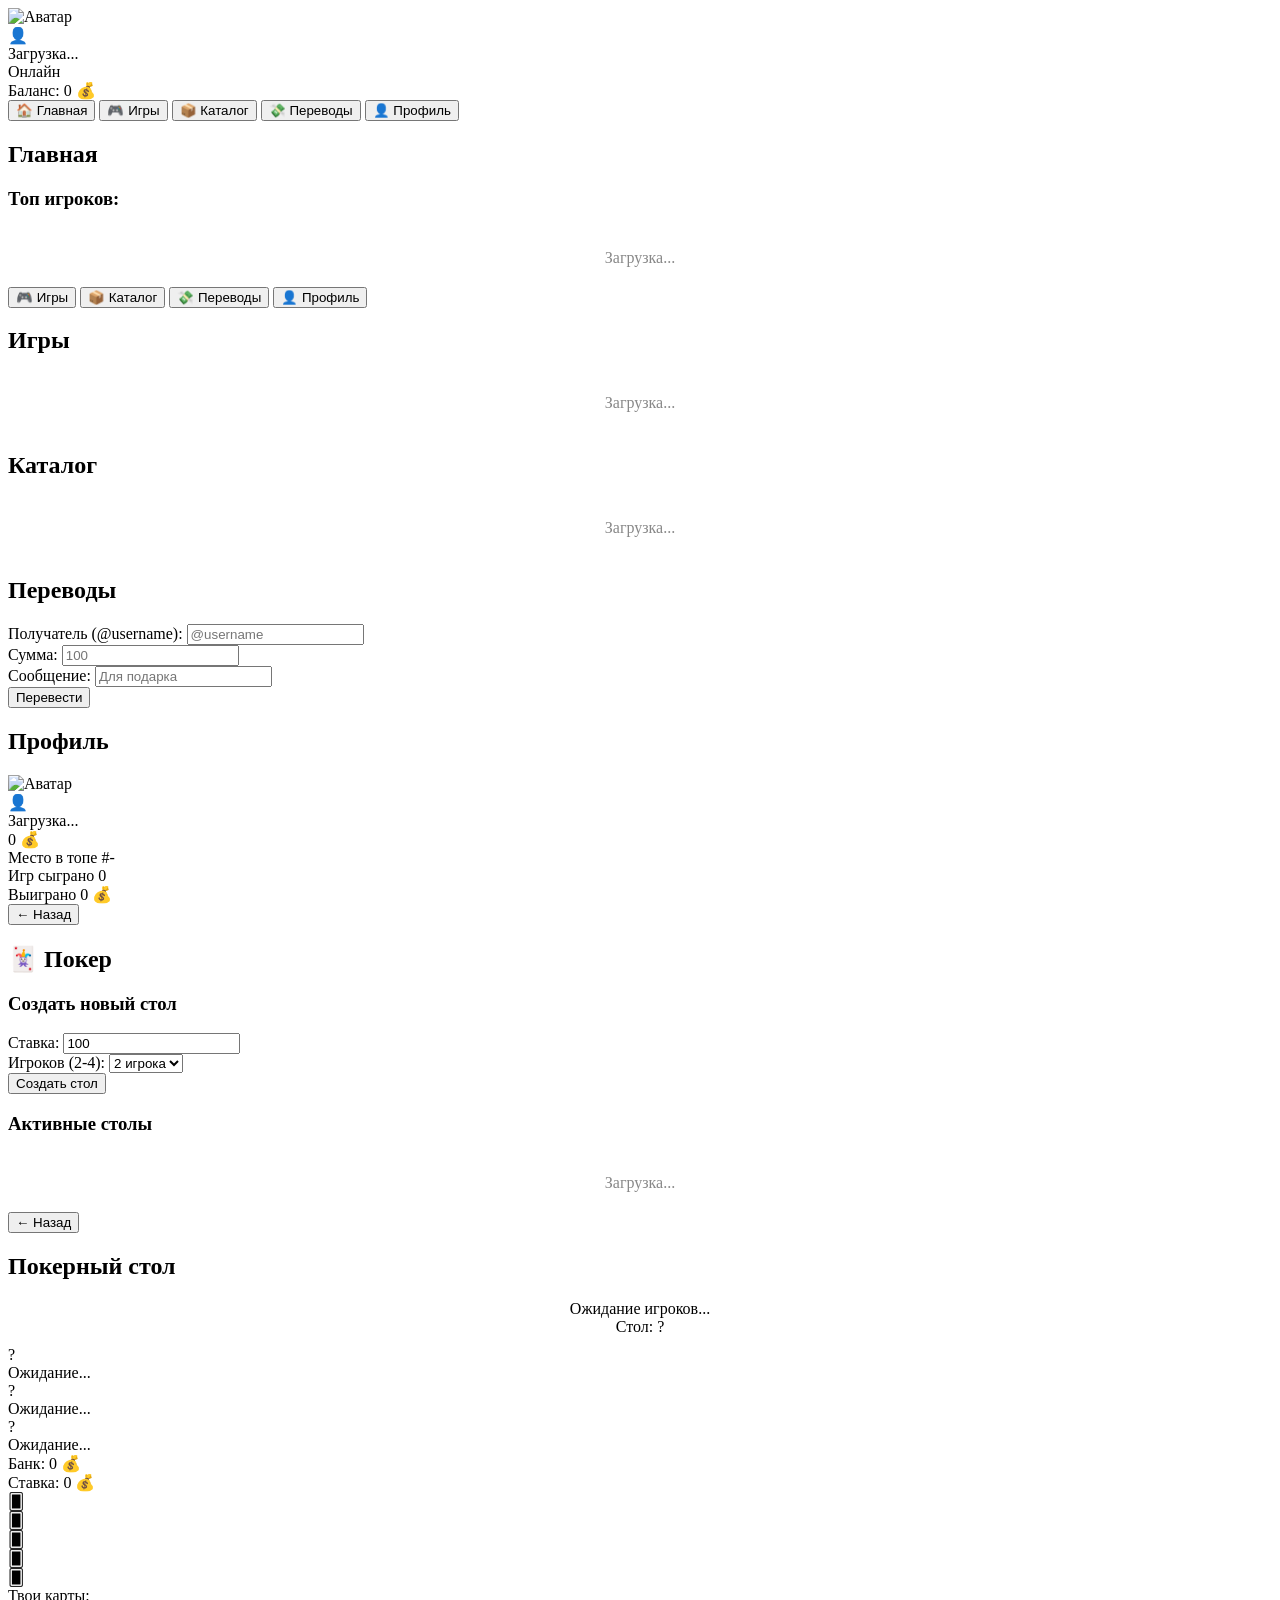
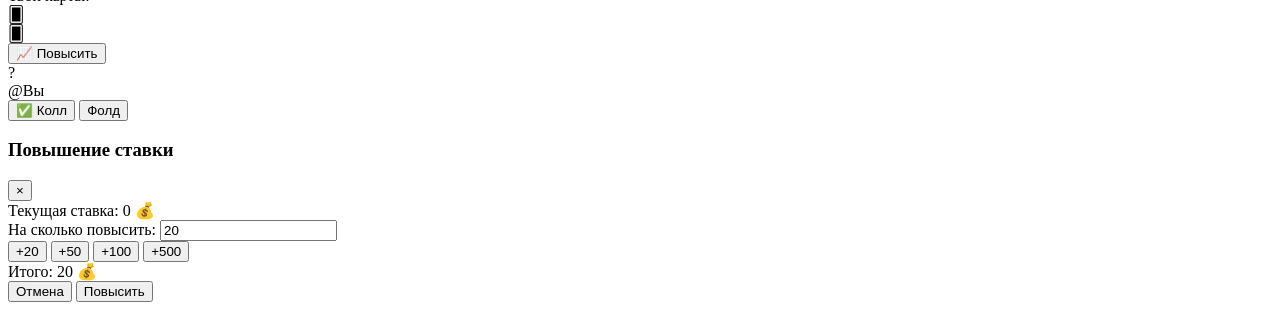
==== inde.html @ a70eb48e "Rename index-3.html to inde.html" ====
<!DOCTYPE html>
<html lang="ru">
<head>
  <meta charset="UTF-8">
  <meta name="viewport" content="width=device-width, initial-scale=1.0">
  <title>BlessCoin</title>
  <script src="https://telegram.org/js/telegram-web-app.js"></script>
  <link rel="stylesheet" href="style.css">
</head>
<body>

<!-- Шапка -->
<div class="app-header">
  <div class="user-info">
    <div class="avatar-wrapper">
      <img id="header-avatar" class="avatar" src="" alt="Аватар">
      <div class="avatar-placeholder">👤</div>
    </div>
    <div class="user-details">
      <div class="nickname" id="header-nickname">Загрузка...</div>
      <div class="status">Онлайн</div>
    </div>
  </div>
  <div class="balance-box">
    <span class="balance-label">Баланс:</span>
    <span class="balance-value" id="header-balance">0 💰</span>
  </div>
</div>

<!-- Навигация -->
<div class="bottom-nav">
  <button class="nav-btn active" data-tab="home">🏠 Главная</button>
  <button class="nav-btn" data-tab="games">🎮 Игры</button>
  <button class="nav-btn" data-tab="catalog">📦 Каталог</button>
  <button class="nav-btn" data-tab="transfer">💸 Переводы</button>
  <button class="nav-btn" data-tab="profile">👤 Профиль</button>
</div>

<!-- Табы -->
<div class="tab-content active" id="tab-home">
  <h2 class="page-title">Главная</h2>

  <div class="main-layout">
    <div class="top-container">
      <h3 class="top-title">Топ игроков:</h3>
      <div id="top-list">
        <div style="text-align:center;padding:20px;color:#888;">Загрузка...</div>
      </div>
    </div>

    <div class="menu-buttons-container">      <button class="menu-btn" onclick="switchTab('games')">🎮 Игры</button>
      <button class="menu-btn" onclick="switchTab('catalog')">📦 Каталог</button>
      <button class="menu-btn" onclick="switchTab('transfer')">💸 Переводы</button>
      <button class="menu-btn" onclick="switchTab('profile')">👤 Профиль</button>
    </div>
  </div>
</div>

<!-- Игры -->
<div class="tab-content" id="tab-games">
  <h2 class="page-title">Игры</h2>
  <div class="games-grid" id="games-list">
    <div style="text-align:center;padding:20px;color:#888;">Загрузка...</div>
  </div>
</div>

<!-- Каталог -->
<div class="tab-content" id="tab-catalog">
  <h2 class="page-title">Каталог</h2>
  <div class="catalog-grid" id="catalog-list">
    <div style="text-align:center;padding:20px;color:#888;">Загрузка...</div>
  </div>
</div>

<!-- Переводы -->
<div class="tab-content" id="tab-transfer">
  <h2 class="page-title">Переводы</h2>
  <div class="transfer-form">
    <div class="form-group">
      <label>Получатель (@username):</label>
      <input type="text" id="transfer-to" placeholder="@username">
    </div>
    <div class="form-group">
      <label>Сумма:</label>
      <input type="number" id="transfer-amount" placeholder="100">
    </div>
    <div class="form-group">
      <label>Сообщение:</label>
      <input type="text" id="transfer-comment" placeholder="Для подарка">
    </div>
    <button class="action-btn" onclick="sendTransfer()">Перевести</button>
  </div>
</div>

<!-- Профиль -->
<div class="tab-content" id="tab-profile">
  <h2 class="page-title">Профиль</h2>
  <div class="profile-card">
    <div class="profile-avatar-wrapper">
      <img id="profile-avatar" class="profile-avatar" src="" alt="Аватар">
        <div class="avatar-placeholder-large">👤</div>
    </div>
    <div class="profile-name" id="profile-nickname">Загрузка...</div>
    <div class="profile-balance" id="profile-balance">0 💰</div>
    <div class="profile-stats">
      <div class="stat-item">
        <span class="stat-label">Место в топе</span>
        <span class="stat-value" id="stat-rank">#-</span>
      </div>
      <div class="stat-item">
        <span class="stat-label">Игр сыграно</span>
        <span class="stat-value" id="stat-games">0</span>
      </div>
      <div class="stat-item">
        <span class="stat-label">Выиграно</span>
        <span class="stat-value" id="stat-won">0 💰</span>
      </div>
    </div>
  </div>
</div>

<!-- Покер — лобби -->
<div class="game-section" id="poker-lobby-screen">
  <div class="game-header">
    <button class="back-btn" onclick="closeGame('poker')">← Назад</button>
    <h2>🃏 Покер</h2>
  </div>

  <div class="poker-table-card">
    <h3>Создать новый стол</h3>
    <div class="form-group">
      <label>Ставка:</label>
      <input type="number" id="poker-bet" value="100" min="100">
    </div>
    <div class="form-group">
      <label>Игроков (2-4):</label>
      <select id="poker-players">
        <option value="2">2 игрока</option>
        <option value="3">3 игрока</option>
        <option value="4">4 игрока</option>
      </select>
    </div>
    <button class="action-btn" onclick="createPokerTable()">Создать стол</button>
  </div>

  <h3>Активные столы</h3>
  <div id="poker-tables-list">
    <div style="text-align:center;padding:20px;color:#888;">Загрузка...</div>
  </div>
</div>
<!-- Покер — игра -->
<div class="game-section" id="poker-game-screen" style="position:relative">
  <div class="game-header">
    <button class="back-btn" onclick="closeGame('poker')">← Назад</button>
    <h2>Покерный стол</h2>
  </div>

  <!-- Статус и ID стола -->
  <div style="text-align:center; margin-bottom:10px;">
    <div id="poker-game-status">Ожидание игроков...</div>
    <div id="poker-game-table-id">Стол: ?</div>
  </div>

  <!-- Оппоненты сверху -->
  <div class="opponents-top">
    <div class="opponent-seat">
      <div id="opp2-avatar" class="player-avatar">?</div>
      <div id="opp2-nick" class="player-nick">Ожидание...</div>
      <div id="opp2-action" class="player-action"></div>
    </div>
    <div class="opponent-seat">
      <div id="opp3-avatar" class="player-avatar">?</div>
      <div id="opp3-nick" class="player-nick">Ожидание...</div>
      <div id="opp3-action" class="player-action"></div>
    </div>
    <div class="opponent-seat">
      <div id="opp4-avatar" class="player-avatar">?</div>
      <div id="opp4-nick" class="player-nick">Ожидание...</div>
      <div id="opp4-action" class="player-action"></div>
    </div>
  </div>

  <!-- Стол -->
  <div class="poker-table-area">
    <div class="pot-display">
      <span class="pot-label">Банк:</span>
      <span class="pot-amount" id="poker-pot">0 💰</span>
    </div>
    <div class="current-bet-display">
      Ставка: <span id="current-bet">0</span> 💰
    </div>

    <!-- Общие карты -->
    <div class="community-cards" id="community-cards">
      <div class="card-placeholder">🂠</div>
      <div class="card-placeholder">🂠</div>
      <div class="card-placeholder">🂠</div>
      <div class="card-placeholder">🂠</div>
      <div class="card-placeholder">🂠</div>    </div>

    <!-- Твои карты -->
    <div class="my-cards-area">
      <div class="cards-label">Твои карты:</div>
      <div class="my-cards" id="my-cards">
        <div class="card back">🂠</div>
        <div class="card back">🂠</div>
      </div>
    </div>

    <!-- Управление -->
    <div class="poker-controls-area">
      <div class="control-left">
        <button class="control-btn raise-btn" onclick="showRaiseModal()">📈 Повысить</button>
      </div>
      <div class="control-center">
        <div id="my-avatar-small" class="my-avatar-small">?</div>
        <div id="my-nick-small" class="my-nick-small">@Вы</div>
      </div>
      <div class="control-right">
        <button class="control-btn call-btn" onclick="pokerCall()">✅ Колл</button>
        <button class="control-btn fold-btn" onclick="pokerFold()">Фолд</button>
      </div>
    </div>
  </div>
</div>

<!-- Модальное окно повышения ставки -->
<div class="modal" id="raise-modal">
  <div class="modal-content">
    <div class="modal-header">
      <h3>Повышение ставки</h3>
      <button class="modal-close" onclick="closeRaiseModal()">×</button>
    </div>
    <div class="modal-body">
      <div class="raise-amount-display">
        Текущая ставка: <span id="modal-current-bet">0</span> 💰
      </div>
      <div class="raise-input-group">
        <label>На сколько повысить:</label>
        <input type="number" id="raise-amount" value="20" min="1">
      </div>
      <div class="quick-raises">
        <button class="quick-btn" onclick="setRaiseAmount(20)">+20</button>
        <button class="quick-btn" onclick="setRaiseAmount(50)">+50</button>
        <button class="quick-btn" onclick="setRaiseAmount(100)">+100</button>
        <button class="quick-btn" onclick="setRaiseAmount(500)">+500</button>
      </div>
      <div class="total-raise-display">Итого: <span id="total-raise">20</span> 💰
      </div>
    </div>
    <div class="modal-footer">
      <button class="modal-btn cancel-btn" onclick="closeRaiseModal()">Отмена</button>
      <button class="modal-btn confirm-btn" onclick="confirmRaise()">Повысить</button>
    </div>
  </div>
</div>

<script src="script.js"></script>
</body>
</html>
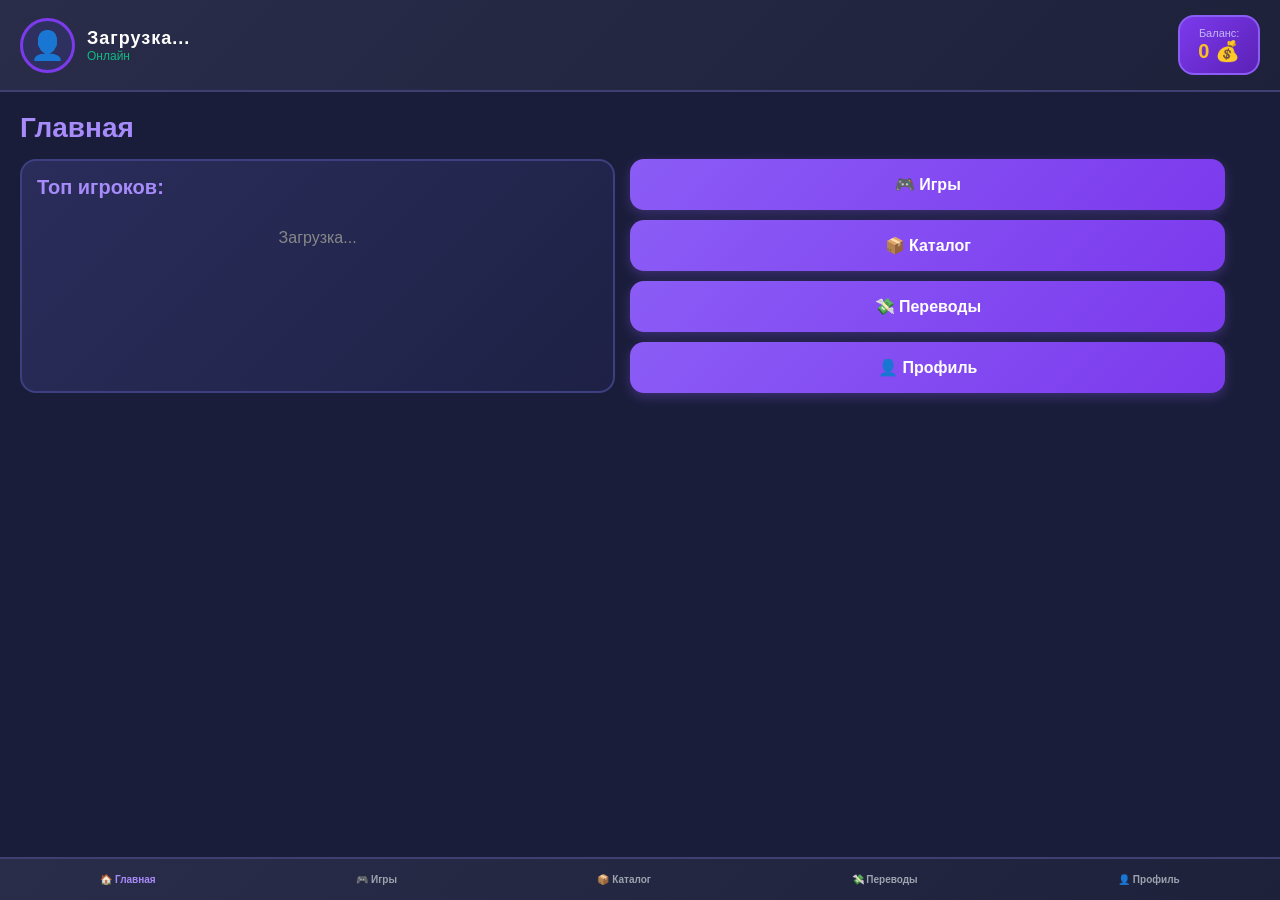
==== commit b4f9bfee: "Update inde.html" ====
--- a/inde.html
+++ b/inde.html
@@ -9,7 +9,7 @@
 </head>
 <body>
 
-<!-- Шапка -->
+<!-- Шапка .-->
 <div class="app-header">
   <div class="user-info">
     <div class="avatar-wrapper">
--- a/style.css
+++ b/style.css
@@ -0,0 +1,967 @@
+* { margin: 0; padding: 0; box-sizing: border-box; }
+
+body {
+    font-family: -apple-system, BlinkMacSystemFont, 'Segoe UI', Roboto, sans-serif;
+    background: #1a1d3a;
+    color: #ffffff;
+    min-height: 100vh;
+    padding-bottom: 70px;
+    overflow-x: hidden;
+}
+
+.app-header {
+    display: flex;
+    justify-content: space-between;
+    align-items: center;
+    padding: 15px 20px;
+    background: linear-gradient(135deg, #2a2d4a 0%, #1e213a 100%);
+    border-bottom: 2px solid #3d4070;
+}
+
+.user-info { display: flex; align-items: center; gap: 12px; }
+
+.avatar-wrapper {
+    position: relative;
+    width: 55px; height: 55px;
+    border-radius: 50%;
+    border: 3px solid #7c3aed;
+    overflow: hidden;
+    background: #2e3160;
+}
+
+.avatar { width: 100%; height: 100%; object-fit: cover; display: none; }
+.avatar-wrapper.has-photo .avatar { display: block; }
+.avatar-wrapper.has-photo .avatar-placeholder { display: none; }
+
+.avatar-placeholder {
+    position: absolute;
+    top: 50%; left: 50%;
+    transform: translate(-50%, -50%);
+    font-size: 28px; font-weight: bold;
+    color: #7c3aed;
+}
+
+.user-details { display: flex; flex-direction: column; }
+.nickname { font-size: 18px; font-weight: 700; color: #ffffff; letter-spacing: 1px; }
+.status { font-size: 12px; color: #10b981; font-weight: 500; }
+
+.balance-box {
+    background: linear-gradient(135deg, #7c3aed 0%, #5b21b6 100%);
+    border-radius: 16px;    padding: 10px 18px;
+    text-align: center;
+    border: 2px solid #8b5cf6;
+}
+
+.balance-label { font-size: 11px; color: #c4b5fd; display: block; }
+.balance-value { font-size: 20px; font-weight: 800; color: #fbbf24; }
+
+.page-title {
+    font-size: 28px; font-weight: 800;
+    color: #a78bfa;
+    padding: 20px 20px 15px;
+}
+
+.main-layout {
+    display: flex;
+    gap: 15px;
+    padding: 0 20px;
+    align-items: stretch;
+    flex-direction: row !important;
+}
+
+.top-container {
+    flex: 1;
+    max-width: 48%;
+    background: linear-gradient(135deg, #2a2d5a 0%, #1e2145 100%);
+    border-radius: 16px;
+    padding: 15px;
+    border: 2px solid #3d4080;
+}
+
+.top-title {
+    font-size: 20px; font-weight: 800;
+    color: #a78bfa;
+    margin-bottom: 10px;
+}
+
+.top-list { display: flex; flex-direction: column; gap: 6px; }
+
+.top-item {
+    display: flex; align-items: center;
+    padding: 8px 10px;
+    background: rgba(30, 36, 86, 0.6);
+    border-radius: 10px;
+    border: 1px solid #3d4080;
+    transition: all 0.2s;
+}
+
+.top-place {
+    font-size: 16px; font-weight: 800;    color: #fbbf24;
+    width: 28px; text-align: center;
+    margin-right: 8px;
+}
+
+.top-item:nth-child(1) .top-place { color: #ffd700; }
+.top-item:nth-child(2) .top-place { color: #c0c0c0; }
+.top-item:nth-child(3) .top-place { color: #cd7f32; }
+
+.top-name {
+    flex: 1;
+    font-size: 12px; font-weight: 600;
+    color: #e0e7ff;
+    overflow: hidden;
+    text-overflow: ellipsis;
+    white-space: nowrap;
+}
+
+.top-score { font-size: 13px; font-weight: 800; color: #10b981; }
+
+.menu-buttons-container {
+    flex: 1;
+    display: flex;
+    flex-direction: column;
+    gap: 10px;
+    justify-content: flex-start;
+    max-width: 48%;
+}
+
+.menu-btn {
+    background: linear-gradient(135deg, #8b5cf6 0%, #7c3aed 100%);
+    border: none;
+    border-radius: 14px;
+    padding: 16px 20px;
+    color: #ffffff;
+    font-size: 16px; font-weight: 700;
+    cursor: pointer;
+    transition: all 0.2s;
+    text-align: center;
+    box-shadow: 0 4px 12px rgba(139, 92, 246, 0.3);
+    width: 100%;
+}
+
+.menu-btn:hover { transform: translateY(-2px); box-shadow: 0 6px 16px rgba(139, 92, 246, 0.5); }
+.menu-btn:active { transform: translateY(0); }
+
+.games-grid {
+    display: grid;
+    grid-template-columns: repeat(2, 1fr);
+    gap: 15px;    padding: 0 20px 20px;
+}
+
+.game-card {
+    background: linear-gradient(135deg, #2a2d5a 0%, #1e2145 100%);
+    border-radius: 16px;
+    padding: 20px;
+    text-align: center;
+    border: 2px solid #3d4080;
+    transition: all 0.2s;
+}
+
+.game-card:hover { border-color: #7c3aed; transform: translateY(-3px); }
+.game-icon { font-size: 40px; margin-bottom: 10px; }
+.game-card h3 { font-size: 16px; font-weight: 700; margin-bottom: 5px; color: #e0e7ff; }
+.game-card p { font-size: 12px; color: #9ca3af; margin-bottom: 15px; }
+
+.game-action-btn {
+    background: linear-gradient(135deg, #7c3aed 0%, #6d28d9 100%);
+    border: none;
+    border-radius: 10px;
+    padding: 10px 16px;
+    color: #ffffff;
+    font-size: 14px; font-weight: 600;
+    cursor: pointer;
+    width: 100%;
+    transition: all 0.2s;
+}
+
+.catalog-grid { display: flex; flex-direction: column; gap: 12px; padding: 0 20px 20px; }
+
+.catalog-item {
+    display: flex; align-items: center; gap: 15px;
+    background: linear-gradient(135deg, #2a2d5a 0%, #1e2145 100%);
+    border-radius: 16px;
+    padding: 15px;
+    border: 2px solid #3d4080;
+}
+
+.catalog-icon { font-size: 30px; width: 50px; text-align: center; }
+.catalog-info h4 { font-size: 16px; font-weight: 700; color: #e0e7ff; margin-bottom: 3px; }
+.catalog-info p { font-size: 12px; color: #9ca3af; margin-bottom: 5px; }
+.catalog-price { font-size: 16px; font-weight: 800; color: #fbbf24; }
+
+.transfer-form { padding: 0 20px 20px; }
+
+.form-group { margin-bottom: 15px; }
+.form-group label {
+    display: block;
+    font-size: 14px; font-weight: 600;    color: #c4b5fd;
+    margin-bottom: 6px;
+}
+
+.form-group input, .form-group select {
+    width: 100%;
+    padding: 14px 16px;
+    background: #2a2d5a;
+    border: 2px solid #3d4080;
+    border-radius: 12px;
+    color: #ffffff;
+    font-size: 16px;
+    outline: none;
+    transition: all 0.2s;
+}
+
+.form-group input:focus, .form-group select:focus {
+    border-color: #7c3aed;
+    box-shadow: 0 0 0 3px rgba(124, 58, 237, 0.2);
+}
+
+.action-btn {
+    background: linear-gradient(135deg, #7c3aed 0%, #6d28d9 100%);
+    border: none;
+    border-radius: 14px;
+    padding: 16px 24px;
+    color: #ffffff;
+    font-size: 16px; font-weight: 700;
+    cursor: pointer;
+    width: 100%;
+    transition: all 0.2s;
+    box-shadow: 0 4px 15px rgba(124, 58, 237, 0.3);
+}
+
+.action-btn:hover { transform: translateY(-2px); box-shadow: 0 6px 20px rgba(124, 58, 237, 0.5); }
+
+.profile-card { text-align: center; padding: 30px 20px; }
+
+.profile-avatar-wrapper {
+    position: relative;
+    width: 100px; height: 100px;
+    border-radius: 50%;
+    border: 4px solid #7c3aed;
+    margin: 0 auto 15px;
+    overflow: hidden;
+    background: #2e3160;
+}
+
+.profile-avatar { width: 100%; height: 100%; object-fit: cover; display: none; }
+.profile-avatar-wrapper.has-photo .profile-avatar { display: block; }.profile-avatar-wrapper.has-photo .avatar-placeholder-large { display: none; }
+
+.avatar-placeholder-large {
+    position: absolute;
+    top: 50%; left: 50%;
+    transform: translate(-50%, -50%);
+    font-size: 48px; font-weight: bold;
+    color: #7c3aed;
+}
+
+.profile-name { font-size: 24px; font-weight: 800; color: #ffffff; margin-bottom: 10px; }
+.profile-balance { font-size: 28px; font-weight: 800; color: #fbbf24; margin-bottom: 25px; }
+
+.profile-stats { display: flex; flex-direction: column; gap: 12px; }
+
+.stat-item {
+    display: flex; justify-content: space-between; align-items: center;
+    background: linear-gradient(135deg, #2a2d5a 0%, #1e2145 100%);
+    border-radius: 14px;
+    padding: 14px 20px;
+    border: 2px solid #3d4080;
+}
+
+.stat-label { font-size: 15px; color: #c4b5fd; font-weight: 500; }
+.stat-value { font-size: 18px; font-weight: 800; color: #ffffff; }
+
+.bottom-nav {
+    position: fixed;
+    bottom: 0; left: 0; right: 0;
+    display: flex;
+    justify-content: space-around;
+    background: linear-gradient(135deg, #2a2d4a 0%, #1e213a 100%);
+    border-top: 2px solid #3d4070;
+    padding: 10px 0;
+    z-index: 100;
+}
+
+.bottom-nav.hidden { display: none; }
+
+.nav-btn {
+    background: none; border: none;
+    color: #9ca3af;
+    font-size: 10px; font-weight: 600;
+    cursor: pointer;
+    display: flex; flex-direction: column;
+    align-items: center; gap: 3px;
+    padding: 5px 10px;
+    transition: all 0.2s;
+}
+.nav-btn span { font-size: 10px; }
+.nav-btn.active { color: #a78bfa; }
+
+.tab-content { display: none; }
+.tab-content.active { display: block; }
+
+.game-section { display: none; padding: 20px; }
+.game-section.active { display: block; }
+
+.game-header { display: flex; align-items: center; gap: 15px; margin-bottom: 20px; }
+
+.back-btn {
+    background: linear-gradient(135deg, #2a2d5a 0%, #1e2145 100%);
+    border: 2px solid #3d4080;
+    border-radius: 12px;
+    padding: 10px 18px;
+    color: #ffffff;
+    font-size: 16px; font-weight: 600;
+    cursor: pointer;
+    transition: all 0.2s;
+}
+
+.back-btn:hover { border-color: #7c3aed; }
+.game-header h2 { font-size: 24px; font-weight: 800; color: #a78bfa; }
+
+.bj-table {
+    background: linear-gradient(135deg, #2a2d5a 0%, #1e2145 100%);
+    border-radius: 20px;
+    padding: 25px;
+    margin-bottom: 20px;
+    border: 2px solid #3d4080;
+}
+
+.hand-area { text-align: center; margin-bottom: 20px; }
+.hand-label { font-size: 16px; font-weight: 700; color: #c4b5fd; margin-bottom: 10px; }
+
+.cards-row {
+    display: flex; justify-content: center; gap: 8px;
+    min-height: 80px; flex-wrap: wrap;
+}
+
+.card {
+    background: #ffffff;
+    border-radius: 10px;
+    padding: 12px 16px;
+    font-size: 20px; font-weight: 700;
+    min-width: 50px; text-align: center;
+    box-shadow: 0 4px 10px rgba(0,0,0,0.3);
+}
+.card.red { color: #ef4444; }
+.card.black { color: #1f2937; }
+.card.hidden { background: #7c3aed; color: #ffffff; }
+
+.game-controls { display: flex; flex-direction: column; gap: 12px; margin-bottom: 15px; }
+#play-controls { flex-direction: row; }
+.hit-btn { background: linear-gradient(135deg, #10b981 0%, #059669 100%); }
+.stand-btn { background: linear-gradient(135deg, #ef4444 0%, #dc2626 100%); }
+
+.game-message {
+    text-align: center;
+    padding: 15px;
+    border-radius: 12px;
+    font-size: 16px; font-weight: 700;
+    min-height: 50px;
+}
+
+.game-message.win { background: rgba(16, 185, 129, 0.2); color: #10b981; border: 2px solid #10b981; }
+.game-message.lose { background: rgba(239, 68, 68, 0.2); color: #ef4444; border: 2px solid #ef4444; }
+.game-message.draw { background: rgba(251, 191, 36, 0.2); color: #fbbf24; border: 2px solid #fbbf24; }
+
+.slots-machine { display: flex; justify-content: center; gap: 15px; margin: 25px 0; }
+
+.reel {
+    background: linear-gradient(135deg, #2a2d5a 0%, #1e2145 100%);
+    border: 3px solid #7c3aed;
+    border-radius: 16px;
+    width: 80px; height: 100px;
+    display: flex; align-items: center; justify-content: center;
+    font-size: 40px;
+    box-shadow: 0 4px 15px rgba(124, 58, 237, 0.3);
+}
+
+.roulette-display {
+    display: flex; justify-content: center; align-items: center;
+    margin: 20px 0 30px;
+}
+
+.roulette-number {
+    width: 180px; height: 180px;
+    border-radius: 50%;
+    background: linear-gradient(135deg, #7c3aed 0%, #5b21b6 100%);
+    border: 4px solid #8b5cf6;
+    display: flex; align-items: center; justify-content: center;
+    font-size: 72px; font-weight: 800;
+    color: #fbbf24;
+    box-shadow: 0 8px 30px rgba(124, 58, 237, 0.5);
+    transition: all 0.1s;
+}
+.roulette-number.spinning { animation: pulse 0.1s ease-in-out infinite; }
+
+@keyframes pulse {
+    0%, 100% { transform: scale(1); }
+    50% { transform: scale(1.05); }
+}
+
+.roulette-number.red { background: linear-gradient(135deg, #ef4444 0%, #dc2626 100%); border-color: #f87171; }
+.roulette-number.black { background: linear-gradient(135deg, #374151 0%, #1f2937 100%); border-color: #6b7280; }
+.roulette-number.green { background: linear-gradient(135deg, #10b981 0%, #059669 100%); border-color: #34d399; }
+
+.bet-buttons-row { display: flex; gap: 10px; margin: 15px 0; }
+
+.bet-btn {
+    flex: 1;
+    padding: 16px 10px;
+    border: none;
+    border-radius: 14px;
+    font-size: 14px; font-weight: 700;
+    color: #ffffff;
+    cursor: pointer;
+    transition: all 0.2s;
+    text-align: center;
+    line-height: 1.3;
+}
+
+.bet-btn:hover { transform: translateY(-2px); }
+.bet-btn:active { transform: translateY(0); }
+.bet-btn.red { background: linear-gradient(135deg, #ef4444 0%, #dc2626 100%); }
+.bet-btn.black { background: linear-gradient(135deg, #374151 0%, #1f2937 100%); }
+.bet-btn.green { background: linear-gradient(135deg, #10b981 0%, #059669 100%); }
+
+.poker-table {
+    background: linear-gradient(135deg, #2a2d5a 0%, #1e2145 100%);
+    border-radius: 20px;
+    padding: 25px;
+    margin: 20px 0;
+    text-align: center;
+    border: 2px solid #3d4080;
+}
+
+.community-cards { display: flex; justify-content: center; gap: 8px; margin: 15px 0; min-height: 80px; }
+.pot-info { font-size: 20px; font-weight: 800; color: #fbbf24; margin: 15px 0; }
+.player-hand { display: flex; justify-content: center; gap: 8px; margin: 15px 0; }
+.poker-controls { display: flex; gap: 10px; justify-content: center; margin-top: 15px; }
+
+@media (max-width: 768px) {
+    .main-layout { flex-direction: column; }
+    .top-container { max-width: 100%; }
+    .menu-buttons-container { width: 100%; max-width: 100%; }}
+/* === ПОКЕРНЫЙ СТОЛ === */
+.poker-game-container {
+    display: flex;
+    flex-direction: column;
+    gap: 10px;
+    padding: 10px;
+    max-width: 100%;
+}
+
+/* Оппоненты сверху */
+.opponents-top {
+    display: flex;
+    justify-content: space-around;
+    align-items: flex-start;
+    gap: 10px;
+    margin-bottom: 10px;
+}
+
+.opponent-seat {
+    display: flex;
+    flex-direction: column;
+    align-items: center;
+    background: linear-gradient(135deg, #2a2d5a, #1e2145);
+    border: 2px solid #3d4080;
+    border-radius: 12px;
+    padding: 8px;
+    min-width: 70px;
+    flex: 1;
+    max-width: 100px;
+}
+
+.player-avatar {
+    width: 40px;
+    height: 40px;
+    border-radius: 50%;
+    background: linear-gradient(135deg, #7c3aed, #5b21b6);
+    display: flex;
+    align-items: center;
+    justify-content: center;
+    font-size: 20px;
+    font-weight: bold;
+    border: 2px solid #8b5cf6;
+    margin-bottom: 4px;
+}
+
+.player-nick {
+    font-size: 11px;
+    font-weight: 600;
+    color: #e0e7ff;
+    text-align: center;
+    max-width: 100%;
+    overflow: hidden;
+    text-overflow: ellipsis;
+    white-space: nowrap;
+}
+
+.player-action {
+    font-size: 10px;
+    color: #fbbf24;
+    margin-top: 2px;
+    min-height: 14px;
+}
+
+/* Игровой стол */
+.poker-table-area {
+    background: linear-gradient(135deg, #1e5128, #2d7a3e);
+    border: 3px solid #4a7c59;
+    border-radius: 20px;
+    padding: 15px;
+    text-align: center;
+    box-shadow: 0 8px 32px rgba(0,0,0,0.4);
+}
+
+.pot-display {
+    display: flex;
+    justify-content: center;
+    align-items: center;
+    gap: 10px;
+    margin-bottom: 8px;
+}
+
+.pot-label {
+    font-size: 14px;
+    font-weight: 600;
+    color: #d4e4c9;
+}
+
+.pot-amount {
+    font-size: 20px;
+    font-weight: 800;
+    color: #fbbf24;
+    text-shadow: 0 2px 4px rgba(0,0,0,0.3);
+}
+
+.current-bet-display {
+    font-size: 13px;
+    color: #fff;
+    margin-bottom: 10px;
+    background: rgba(0,0,0,0.3);
+    padding: 4px 12px;    border-radius: 12px;
+    display: inline-block;
+}
+
+.current-bet-display span {
+    font-weight: 700;
+    color: #fbbf24;
+}
+
+.community-cards {
+    display: flex;
+    justify-content: center;
+    gap: 6px;
+    flex-wrap: wrap;
+}
+
+.card-placeholder {
+    width: 40px;
+    height: 56px;
+    background: rgba(255,255,255,0.9);
+    border-radius: 6px;
+    display: flex;
+    align-items: center;
+    justify-content: center;
+    font-size: 24px;
+    box-shadow: 0 2px 8px rgba(0,0,0,0.2);
+}
+
+/* Карты игрока */
+.my-cards-area {
+    text-align: center;
+    padding: 10px;
+}
+
+.cards-label {
+    font-size: 14px;
+    font-weight: 600;
+    color: #c4b5fd;
+    margin-bottom: 8px;
+}
+
+.my-cards {
+    display: flex;
+    justify-content: center;
+    gap: 10px;
+}
+
+.my-cards .card {
+    width: 50px;
+    height: 70px;
+    background: linear-gradient(135deg, #7c3aed, #5b21b6);
+    border: 2px solid #8b5cf6;
+    border-radius: 8px;
+    display: flex;
+    align-items: center;
+    justify-content: center;
+    font-size: 28px;
+    box-shadow: 0 4px 12px rgba(124,58,237,0.4);
+}
+
+.my-cards .card.revealed {
+    background: #ffffff;
+    border-color: #3d4080;
+}
+
+/* Панель управления */
+.poker-controls-area { 
+    display: flex; 
+    justify-content: space-between; 
+    align-items: center; 
+    gap: 5px; 
+    padding: 8px; 
+    background: linear-gradient(135deg, #2a2d5a, #1e2145); 
+    border-radius: 16px; 
+    border: 2px solid #3d4080;
+    flex-wrap: wrap;
+}
+
+.control-left, .control-right { 
+    flex: 1; 
+    display: flex; 
+    gap: 5px; 
+    justify-content: center;
+    min-width: 0;
+}
+
+.control-center { 
+    display: flex; 
+    flex-direction: column; 
+    align-items: center; 
+    padding: 0 5px;
+    flex-shrink: 0;
+}
+
+.my-avatar-small { 
+    width: 40px; 
+    height: 40px; 
+    border-radius: 50%; 
+    background: linear-gradient(135deg, #7c3aed, #5b21b6); 
+    border: 3px solid #8b5cf6; 
+    display: flex; 
+    align-items: center; 
+    justify-content: center; 
+    font-size: 18px; 
+    font-weight: bold; 
+    margin-bottom: 2px;
+}
+
+.my-nick-small { 
+    font-size: 10px; 
+    font-weight: 600; 
+    color: #e0e7ff;
+}
+
+.control-btn { 
+    padding: 10px 12px; 
+    border: none; 
+    border-radius: 10px; 
+    font-size: 12px; 
+    font-weight: 700; 
+    cursor: pointer; 
+    transition: all 0.2s; 
+    white-space: nowrap;
+    flex: 1;
+    max-width: 100px;
+}
+
+.raise-btn { background: linear-gradient(135deg, #f59e0b, #d97706); color: #fff; }
+.call-btn { background: linear-gradient(135deg, #10b981, #059669); color: #fff; }
+.fold-btn { background: linear-gradient(135deg, #ef4444, #dc2626); color: #fff; }
+
+/* Модальное окно */
+.modal {
+    display: none;
+    position: fixed;
+    z-index: 1000;
+    left: 0;
+    top: 0;
+    width: 100%;
+    height: 100%;
+    background: rgba(0,0,0,0.7);
+    backdrop-filter: blur(4px);
+}
+
+.modal.active {
+    display: flex;
+    align-items: center;
+    justify-content: center;
+}
+
+.modal-content {
+    background: linear-gradient(135deg, #2a2d5a, #1e2145);
+    border: 2px solid #3d4080;
+    border-radius: 20px;
+    width: 90%;
+    max-width: 350px;
+    box-shadow: 0 20px 60px rgba(0,0,0,0.5);
+}
+
+.modal-header {
+    display: flex;
+    justify-content: space-between;
+    align-items: center;
+    padding: 15px 20px;
+    border-bottom: 2px solid #3d4080;
+}
+
+.modal-header h3 {
+    font-size: 18px;
+    font-weight: 700;
+    color: #fbbf24;
+    margin: 0;
+}
+
+.modal-close {
+    background: none;
+    border: none;
+    color: #9ca3af;
+    font-size: 28px;
+    cursor: pointer;
+    padding: 0;
+    width: 30px;
+    height: 30px;
+    display: flex;
+    align-items: center;
+    justify-content: center;
+}
+
+.modal-close:hover {
+    color: #ef4444;
+}
+
+.modal-body {
+    padding: 20px;
+}
+
+.raise-amount-display {
+    font-size: 14px;
+    color: #c4b5fd;
+    margin-bottom: 15px;
+    text-align: center;
+}
+
+.raise-amount-display span {
+    font-weight: 700;
+    color: #fbbf24;
+}
+
+.raise-input-group {
+    margin-bottom: 15px;
+}
+
+.raise-input-group label {
+    display: block;
+    font-size: 13px;
+    color: #c4b5fd;
+    margin-bottom: 8px;
+    font-weight: 600;
+}
+
+.raise-input-group input {
+    width: 100%;
+    padding: 12px;
+    background: #1e2145;
+    border: 2px solid #3d4080;
+    border-radius: 10px;
+    color: #fff;
+    font-size: 18px;    font-weight: 700;
+    text-align: center;
+}
+
+.raise-input-group input:focus {
+    border-color: #7c3aed;
+    outline: none;
+}
+
+.quick-raises {
+    display: grid;
+    grid-template-columns: repeat(4, 1fr);
+    gap: 8px;
+    margin-bottom: 15px;
+}
+
+.quick-btn {
+    padding: 10px;
+    background: linear-gradient(135deg, #7c3aed, #5b21b6);
+    border: none;
+    border-radius: 8px;
+    color: #fff;
+    font-size: 13px;
+    font-weight: 700;
+    cursor: pointer;
+    transition: all 0.2s;
+}
+
+.quick-btn:hover {
+    transform: translateY(-2px);
+    box-shadow: 0 4px 12px rgba(124,58,237,0.4);
+}
+
+.total-raise-display {
+    font-size: 16px;
+    color: #fff;
+    text-align: center;
+    padding: 12px;
+    background: rgba(124,58,237,0.2);
+    border-radius: 10px;
+    border: 2px solid #7c3aed;
+}
+
+.total-raise-display span {
+    font-weight: 800;
+    color: #fbbf24;
+    font-size: 20px;
+}
+
+.modal-footer {    display: flex;
+    gap: 10px;
+    padding: 15px 20px;
+    border-top: 2px solid #3d4080;
+}
+
+.modal-btn {
+    flex: 1;
+    padding: 14px;
+    border: none;
+    border-radius: 12px;
+    font-size: 15px;
+    font-weight: 700;
+    cursor: pointer;
+    transition: all 0.2s;
+}
+
+.cancel-btn {
+    background: linear-gradient(135deg, #4b5563, #374151);
+    color: #fff;
+}
+
+.confirm-btn {
+    background: linear-gradient(135deg, #10b981, #059669);
+    color: #fff;
+}
+
+.modal-btn:hover {
+    transform: translateY(-2px);
+}
+
+/* Адаптация для маленьких экранов */
+@media (max-width: 400px) {
+    .opponent-seat {
+        min-width: 60px;
+        padding: 6px;
+    }
+    
+    .player-avatar {
+        width: 35px;
+        height: 35px;
+        font-size: 16px;
+    }
+    
+    .player-nick {
+        font-size: 10px;
+    }
+    
+    .control-btn {
+        padding: 10px 12px;
+        font-size: 12px;
+    }
+    
+    .my-cards .card {
+        width: 45px;
+        height: 63px;
+    }
+    }
+/* === ПОКЕРНЫЙ СТОЛ === */
+.poker-game-container { display: flex; flex-direction: column; gap: 10px; padding: 10px; }
+.opponents-top { display: flex; justify-content: space-around; align-items: flex-start; gap: 10px; margin-bottom: 10px; }
+.opponent-seat { display: flex; flex-direction: column; align-items: center; background: linear-gradient(135deg, #2a2d5a, #1e2145); border: 2px solid #3d4080; border-radius: 12px; padding: 8px; min-width: 70px; flex: 1; max-width: 100px; }
+.player-avatar { width: 40px; height: 40px; border-radius: 50%; background: linear-gradient(135deg, #7c3aed, #5b21b6); display: flex; align-items: center; justify-content: center; font-size: 20px; font-weight: bold; border: 2px solid #8b5cf6; margin-bottom: 4px; }
+.player-nick { font-size: 11px; font-weight: 600; color: #e0e7ff; text-align: center; max-width: 100%; overflow: hidden; text-overflow: ellipsis; white-space: nowrap; }
+.player-action { font-size: 10px; color: #fbbf24; margin-top: 2px; min-height: 14px; }
+.poker-table-area { background: linear-gradient(135deg, #1e5128, #2d7a3e); border: 3px solid #4a7c59; border-radius: 20px; padding: 15px; text-align: center; box-shadow: 0 8px 32px rgba(0,0,0,0.4); }
+.pot-display { display: flex; justify-content: center; align-items: center; gap: 10px; margin-bottom: 8px; }
+.pot-label { font-size: 14px; font-weight: 600; color: #d4e4c9; }
+.pot-amount { font-size: 20px; font-weight: 800; color: #fbbf24; text-shadow: 0 2px 4px rgba(0,0,0,0.3); }
+.current-bet-display { font-size: 13px; color: #fff; margin-bottom: 10px; background: rgba(0,0,0,0.3); padding: 4px 12px; border-radius: 12px; display: inline-block; }
+.current-bet-display span { font-weight: 700; color: #fbbf24; }
+.card-placeholder { width: 40px; height: 56px; background: rgba(255,255,255,0.9); border-radius: 6px; display: flex; align-items: center; justify-content: center; font-size: 24px; box-shadow: 0 2px 8px rgba(0,0,0,0.2); }
+.my-cards-area { text-align: center; padding: 10px; }
+.cards-label { font-size: 14px; font-weight: 600; color: #c4b5fd; margin-bottom: 8px; }
+.my-cards { display: flex; justify-content: center; gap: 10px; }
+.my-cards .card { width: 50px; height: 70px; background: linear-gradient(135deg, #7c3aed, #5b21b6); border: 2px solid #8b5cf6; border-radius: 8px; display: flex; align-items: center; justify-content: center; font-size: 28px; box-shadow: 0 4px 12px rgba(124,58,237,0.4); }
+.my-cards .card.revealed { background: #ffffff; border-color: #3d4080; color: #000; }
+.poker-controls-area { display: flex; justify-content: space-between; align-items: center; gap: 10px; padding: 10px; background: linear-gradient(135deg, #2a2d5a, #1e2145); border-radius: 16px; border: 2px solid #3d4080; }
+.control-left, .control-right { flex: 1; display: flex; gap: 8px; justify-content: center; }
+.control-center { display: flex; flex-direction: column; align-items: center; padding: 0 15px; }
+.my-avatar-small { width: 45px; height: 45px; border-radius: 50%; background: linear-gradient(135deg, #7c3aed, #5b21b6); border: 3px solid #8b5cf6; display: flex; align-items: center; justify-content: center; font-size: 22px; font-weight: bold; margin-bottom: 4px; }
+.my-nick-small { font-size: 12px; font-weight: 600; color: #e0e7ff; }
+.control-btn { padding: 12px 16px; border: none; border-radius: 10px; font-size: 13px; font-weight: 700; cursor: pointer; transition: all 0.2s; white-space: nowrap; }
+.raise-btn { background: linear-gradient(135deg, #f59e0b, #d97706); color: #fff; }
+.call-btn { background: linear-gradient(135deg, #10b981, #059669); color: #fff; }
+.fold-btn { background: linear-gradient(135deg, #ef4444, #dc2626); color: #fff; }
+.modal { display: none; position: fixed; z-index: 1000; left: 0; top: 0; width: 100%; height: 100%; background: rgba(0,0,0,0.7); backdrop-filter: blur(4px); }
+.modal.active { display: flex; align-items: center; justify-content: center; }
+.modal-content { background: linear-gradient(135deg, #2a2d5a, #1e2145); border: 2px solid #3d4080; border-radius: 20px; width: 90%; max-width: 350px; }
+.modal-header { display: flex; justify-content: space-between; align-items: center; padding: 15px 20px; border-bottom: 2px solid #3d4080; }
+.modal-header h3 { font-size: 18px; font-weight: 700; color: #fbbf24; margin: 0; }
+.modal-close { background: none; border: none; color: #9ca3af; font-size: 28px; cursor: pointer; }
+.modal-body { padding: 20px; }
+.raise-amount-display { font-size: 14px; color: #c4b5fd; margin-bottom: 15px; text-align: center; }
+.raise-amount-display span { font-weight: 700; color: #fbbf24; }
+.raise-input-group { margin-bottom: 15px; }
+.raise-input-group label { display: block; font-size: 13px; color: #c4b5fd; margin-bottom: 8px; font-weight: 600; }
+.raise-input-group input { width: 100%; padding: 12px; background: #1e2145; border: 2px solid #3d4080; border-radius: 10px; color: #fff; font-size: 18px; font-weight: 700; text-align: center; }
+.quick-raises { display: grid; grid-template-columns: repeat(4, 1fr); gap: 8px; margin-bottom: 15px; }
+.quick-btn { padding: 10px; background: linear-gradient(135deg, #7c3aed, #5b21b6); border: none; border-radius: 8px; color: #fff; font-size: 13px; font-weight: 700; cursor: pointer; }
+.total-raise-display { font-size: 16px; color: #fff; text-align: center; padding: 12px; background: rgba(124,58,237,0.2); border-radius: 10px; border: 2px solid #7c3aed; }
+.total-raise-display span { font-weight: 800; color: #fbbf24; font-size: 20px; }
+.modal-footer { display: flex; gap: 10px; padding: 15px 20px; border-top: 2px solid #3d4080; }
+.modal-btn { flex: 1; padding: 14px; border: none; border-radius: 12px; font-size: 15px; font-weight: 700; cursor: pointer; }
+.cancel-btn { background: linear-gradient(135deg, #4b5563, #374151); color: #fff; }
+.confirm-btn { background: linear-gradient(135deg, #10b981, #059669); color: #fff; }
+
+/* ── Покер: финальный экран ── */
+.poker-result-overlay {
+    position: absolute; inset: 0;
+    background: rgba(10,10,30,0.92);
+    display: flex; align-items: center; justify-content: center;
+    z-index: 100; border-radius: 16px;
+}
+.poker-result-box {
+    background: linear-gradient(135deg,#1e2145,#2a2d5a);
+    border: 2px solid #7c3aed;
+    border-radius: 16px; padding: 24px 20px;
+    max-width: 340px; width: 90%; text-align: center;
+}
+.result-title   { font-size: 22px; font-weight: 700; color: #fff; margin-bottom: 8px; }
+.result-pot     { font-size: 18px; color: #fbbf24; margin-bottom: 12px; }
+.result-community { display: flex; justify-content: center; gap: 6px; flex-wrap: wrap; margin-bottom: 14px; }
+.result-winner  { font-size: 17px; color: #4ade80; font-weight: 700; margin-bottom: 4px; }
+.result-combo   { font-size: 13px; color: #c4b5fd; margin-bottom: 14px; }
+.result-showdown { text-align: left; margin-bottom: 16px; }
+.showdown-player {
+    display: flex; align-items: center; gap: 6px;
+    padding: 6px 0; font-size: 13px; color: #e2e8f0;
+    border-bottom: 1px solid rgba(255,255,255,0.08);
+}
+.showdown-player.winner { color: #fbbf24; font-weight: 700; }
+.showdown-player .card  { width: 30px; height: 42px; font-size: 13px; border-radius: 5px; }
+
+/* ── Карты: исправленный вид ── */
+.card {
+    display: inline-flex; align-items: center; justify-content: center;
+    width: 40px; height: 56px;
+    background: #fff; border-radius: 7px;
+    font-size: 15px; font-weight: 700; line-height: 1;
+    box-shadow: 0 2px 6px rgba(0,0,0,0.3);
+    border: 1px solid #ddd;
+}
+.card.red    { color: #ef4444; background: #fff; }
+.card.black  { color: #1f2937; background: #fff; }
+.card.hidden { background: linear-gradient(135deg,#7c3aed,#5b21b6); color: #fff; border-color: #8b5cf6; }
+.my-cards .card { width: 52px; height: 72px; font-size: 18px; }
+
+/* ── Действие соперника ── */
+.player-action { font-size: 11px; color: #fbbf24; margin-top: 3px; min-height: 15px; text-align: center; }
